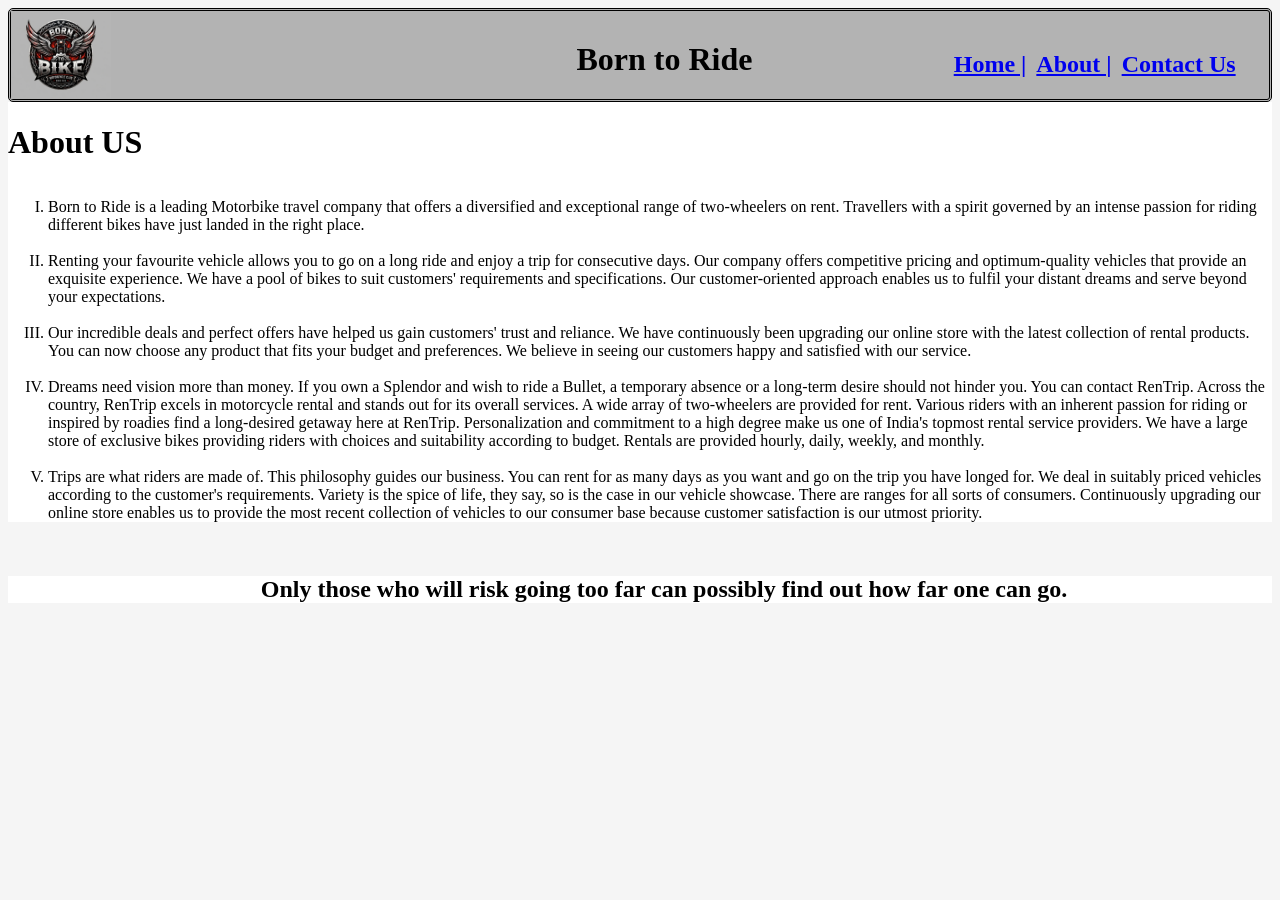
==== about.html @ f097187c "16/10/2026 in push in git" ====
<html>
    <head>
        <title>Bike Rent</title>
        <link rel="stylesheet" href="home.css">
        <link rel="stylesheet" href="about.css">
    </head>
    <body>
        <header>
            <img src="logo.png" alt="my business logo" width="100" height="auto">
            <h1 class="born_to_ride">Born to Ride</h1>
            <a href="home.html" class="home"><h2>Home |</h2></a>
            <a href="about.html" class="about"><h2>About |</h2></a>
            <a href="contact.html" class="contact"><h2>Contact Us</h2></a>
        </header>
        <div>
            <h1 class="About_us">About US</h1>
            <ol type="I">
                <li>Born to Ride is a leading Motorbike travel company that offers a diversified and exceptional range of two-wheelers on rent. Travellers with a spirit governed by an intense passion for riding different bikes have just landed in the right place. </li>
                <br>
                <li>Renting your favourite vehicle allows you to go on a long ride and enjoy a trip for consecutive days. Our company offers competitive pricing and optimum-quality vehicles that provide an exquisite experience. We have a pool of bikes to suit customers' requirements and specifications. Our customer-oriented approach enables us to fulfil your distant dreams and serve beyond your expectations.</li>
                <br>
                <li>Our incredible deals and perfect offers have helped us gain customers' trust and reliance. We have continuously been upgrading our online store with the latest collection of rental products. You can now choose any product that fits your budget and preferences. We believe in seeing our customers happy and satisfied with our service.</li>
                <br>
                <li>Dreams need vision more than money. If you own a Splendor and wish to ride a Bullet, a temporary absence or a long-term desire should not hinder you. You can contact RenTrip.  Across the country, RenTrip excels in motorcycle rental and stands out for its overall services.  A wide array of two-wheelers are provided for rent. Various riders with an inherent passion for riding or inspired by roadies find a long-desired getaway here at RenTrip. Personalization and commitment to a high degree make us one of India's topmost rental service providers. We have a large store of exclusive bikes providing riders with choices and suitability according to budget. Rentals are provided hourly, daily, weekly, and monthly.</li>
                <br>
                <li>Trips are what riders are made of. This philosophy guides our business. You can rent for as many days as you want and go on the trip you have longed for. We deal in suitably priced vehicles according to the customer's requirements. Variety is the spice of life, they say, so is the case in our vehicle showcase. There are ranges for all sorts of consumers.  Continuously upgrading our online store enables us to provide the most recent collection of vehicles to our consumer base because customer satisfaction is our utmost priority.</li>
            </ol>
        </div>
        <br>
        <div>
            <h2 class="only_those_who">Only those who will risk going too far can possibly find out how far one can go.</h2>
        </div>
    </body>
</html>
---- home.css ----
img {
    transition: all 0.3s;
}

img:hover {
    transform: scale(1.05)
}
body {
    background-color: whitesmoke;
}

h3 {
    color: rgb(0, 166, 249);
}

div {
    background-color: white;
}

header {
    display: flex;
    background-color: rgb(179, 179, 179);
    border-width: 3px;
    border-style: double;
    border-radius: 5px;
}

.born_to_ride {
    margin-left: 37%;
    margin-top: 30px;
    transition: all 0.3s;
}

.born_to_ride:hover {
    transform: scale(1.05)
}

.home {
    margin-left: 16%;
    margin-top: 20px;
}

.about {
    margin-top: 20px;
    margin-left: 10px;
}

.contact {
    margin-top: 20px;
    margin-left: 10px;
}

.logo {
    margin-top: 4%;
    height: auto;
    width: 500px;
    margin-left: 31%;
    border-radius: 100px;
    border-width: 3px;
    border-radius: 30px;
    border-style: double;
    box-shadow: 5px 5px 5px 5px black;
}

.rentals {
    text-align: center;
}

.rent {
    text-align: center;
    color: lightslategray;
}

.first_img {
    margin-left: 46%;
}

.choose {
    margin-left: 7.5%;
}

.flexible {
    margin-left: 27%;
    color: lightslategray;
}

.box_1 {
    margin-top: 6%;
    margin-left: 5%;
    display: inline-block;
    border-color: black;
    background-color: wheat;
    border-width: 3px;
    border-style: solid;
    border-radius: 10px;
}

.r15 {
    margin-left: 30%;
}

.star {
    margin-left: 40%;
}

.p {
    margin-left: 10%;
}

.rs {
    display: inline-flex;
    margin-left: 30%;
    background-color: blue;
    padding: 4px;
    color: white;
    box-shadow: 2px 2px 2px 2px black;
    border-radius: 5px;
}

.box_2 {
    margin-top: 6%;
    margin-left: 5%;
    display: inline-block;
    border-color: black;
    background-color: wheat;
    border-width: 3px;
    border-style: solid;
    border-radius: 10px;
}

.sports {
    margin-left: 20%;
}

.box_3 {
    margin-top: 6%;
    margin-left: 5%;
    display: inline-block;
    border-color: black;
    background-color: wheat;
    border-width: 3px;
    border-style: solid;
    border-radius: 10px;
}

.mt {
    margin-left: 40%;
}

.secound_img {
    margin-left: 46%;
}

.why {
    margin-left: 5.5%;
}

.img_1 {
    margin-top: 7%;
    margin-left: 17%;
}

.img_2 {
    margin-top: 7%;
    margin-left: 18%;
}

.img_3 {
    margin-top: 7%;
    margin-left: 18%;
}

.affordable {
    display: inline-flex;
    margin-left: 16.5%;
}

.guaranteed {
    display: inline-flex;
    margin-left: 15.5%;
    color: lightslategray;
}

.choose_a {
    display: inline-flex;
    margin-left: 8.5%;
    color: lightslategray;
}

.our {
    display: inline-flex;
    margin-left: 5%;
    color: lightslategray;
}

.wide {
    margin-left: 17%;
    display: inline-flex;
}

.verified {
    display: inline-flex;
    margin-left: 20.5%;
}

.moneyback {
    display: inline-flex;
    margin-left: 16%;
}

.vehicles {
    display: inline-flex;
    margin-left: 9%;
    color: lightslategray;
}

.every {
    display: inline-flex;
    margin-left: 2%;
    color: lightslategray;
}

.not {
    display: inline-flex;
    margin-left: 2%;
    color: lightslategray;
}

.third_img {
    margin-left: 46%;
}

.how_it_works {
    margin-left: 4.5%;
}

.key_1 {
    display: inline-flex;
    margin-left: 5%;
}

.doat {
    display: inline-flex;
}

.third_font {
    display: inline-flex;
    margin-left: 3%;
}

.add {
    display: inline-flex;
    margin-left: 15.5%;
}

.ride_anywhere {
    display: inline-flex;
    margin-left: 16%;
}

.you_can_search {
    display: inline-flex;
    width: 23%;
}

.easily {
    display: inline-flex;
    margin-left: 3%;
    width: 20%;
}

.find_the_pickup {
    display: inline-flex;
    margin-left: 5%;
}

.we_do_not {
    display: inline-flex;
    margin-left: 8%;
}

.forth_img {
    margin-left: 46%;
}

.motorcycle_tours {
    margin-left: 3%;
}
---- about.css ----
.About_us{
    display: inline-flex;
}

.only_those_who{
    margin-left: 20%;
}
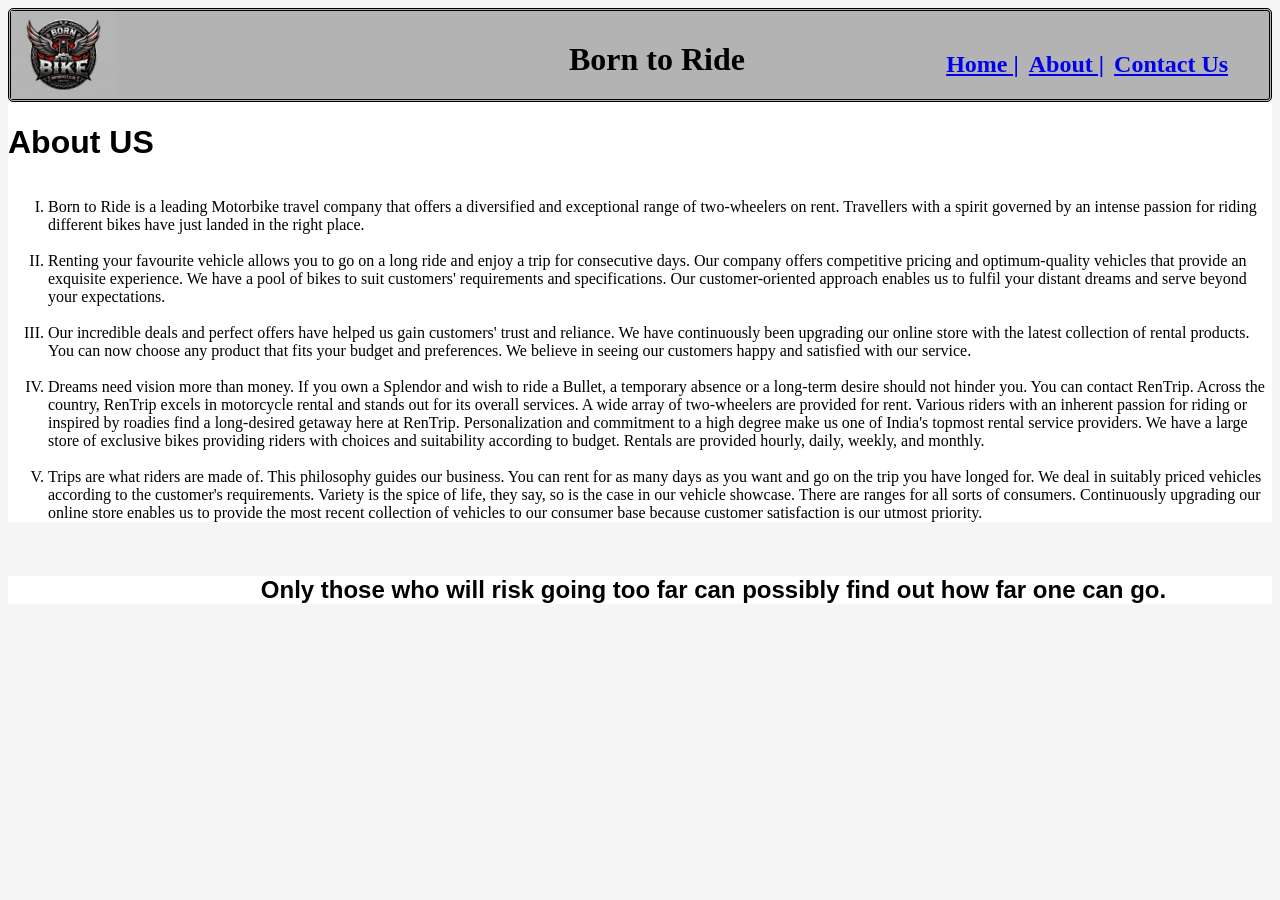
==== commit 6385f25f: "git added 22-10-2026" ====
--- a/about.html
+++ b/about.html
@@ -6,7 +6,7 @@
     </head>
     <body>
         <header>
-            <img src="logo.png" alt="my business logo" width="100" height="auto">
+            <img src="img files/logo.png" alt="my business logo" width="105" height="auto">
             <h1 class="born_to_ride">Born to Ride</h1>
             <a href="home.html" class="home"><h2>Home |</h2></a>
             <a href="about.html" class="about"><h2>About |</h2></a>
--- a/home.css
+++ b/home.css
@@ -26,7 +26,7 @@
 }
 
 .born_to_ride {
-    margin-left: 37%;
+    margin-left: 36%;
     margin-top: 30px;
     transition: all 0.3s;
 }
@@ -115,6 +115,11 @@
     color: white;
     box-shadow: 2px 2px 2px 2px black;
     border-radius: 5px;
+    transition: all 0.2s;
+}
+
+.rs:hover{
+    transform: scale(1.20)
 }
 
 .box_2 {
@@ -285,4 +290,9 @@
 
 .motorcycle_tours {
     margin-left: 3%;
+}
+
+.img_div{
+    display: inline-flex;
+    margin-left: 70px;
 }
--- a/about.css
+++ b/about.css
@@ -1,7 +1,14 @@
 .About_us{
     display: inline-flex;
+    font-family: bold,arial;
 }
 
 .only_those_who{
     margin-left: 20%;
+    font-family:'Franklin Gothic Medium', 'Arial Narrow', Arial, sans-serif;
+}
+
+.image_class{
+    display: inline-flex;
+    padding: 20 0;
 }
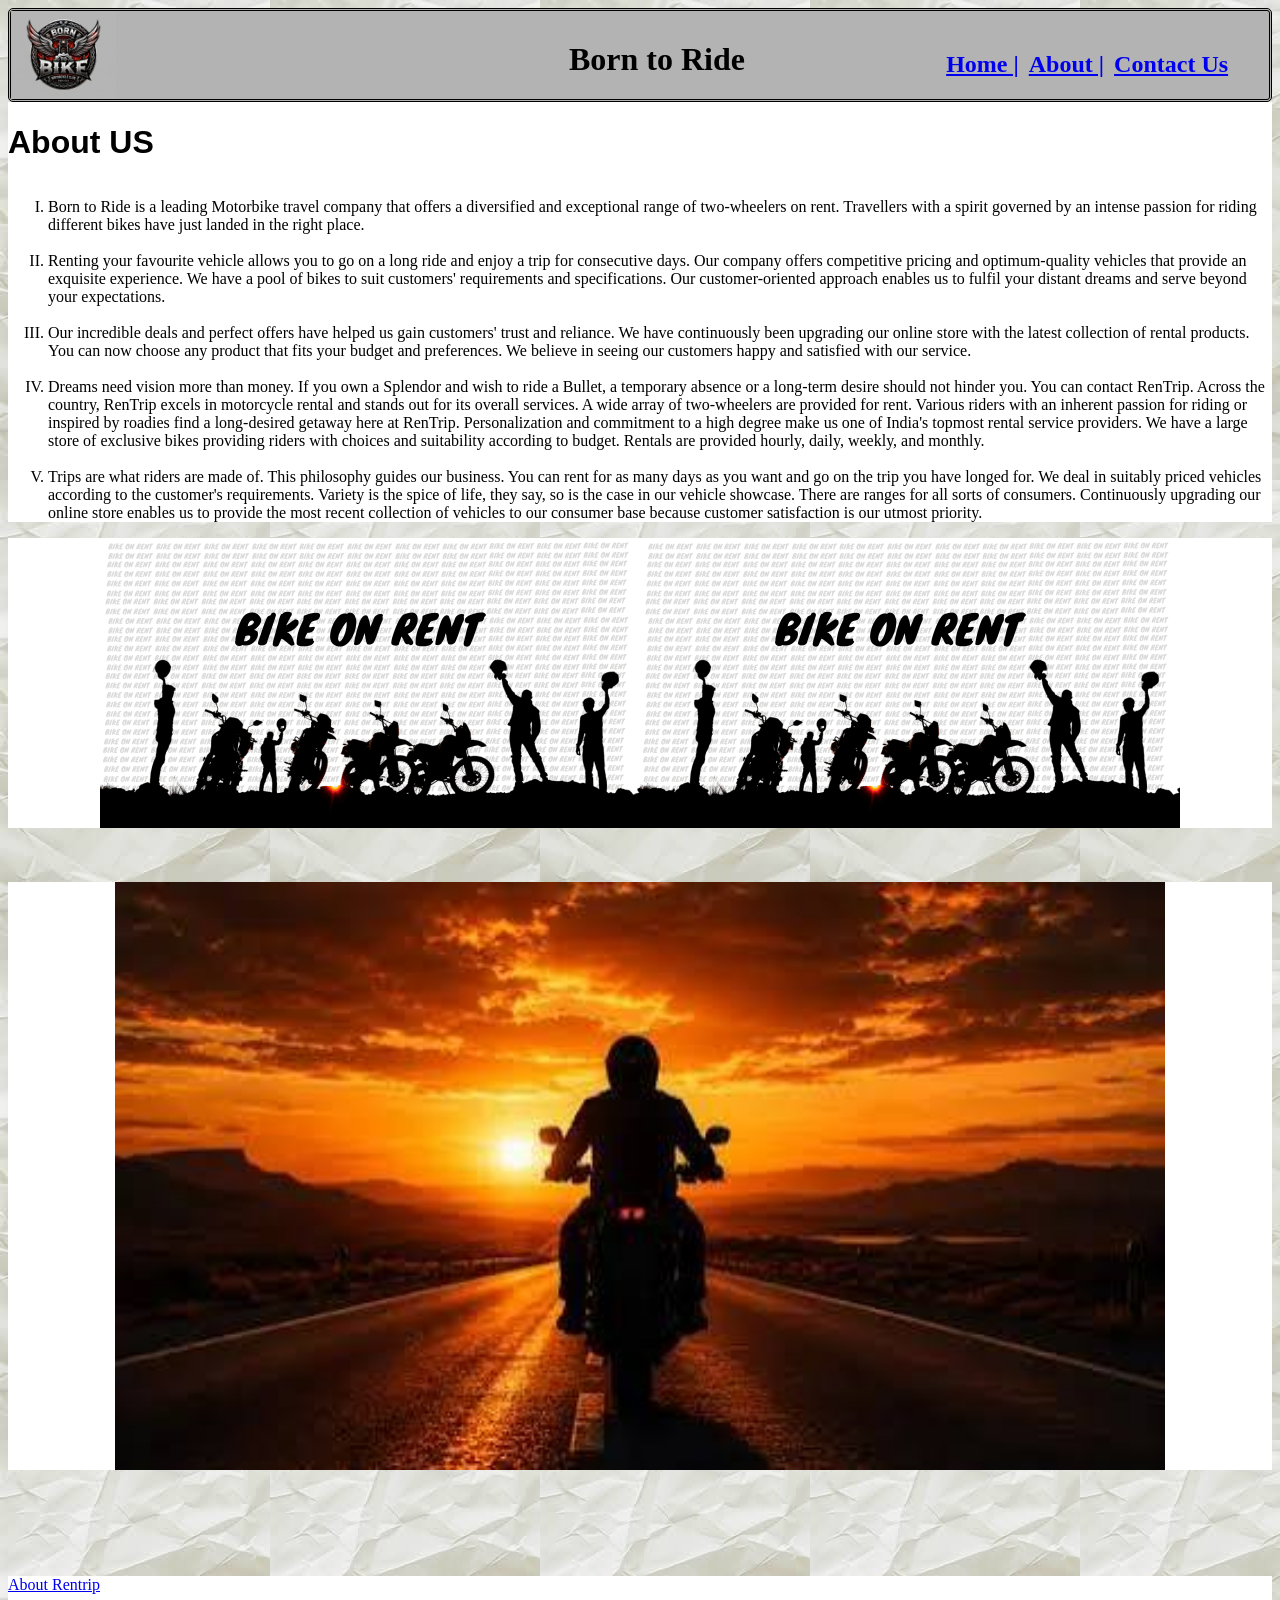
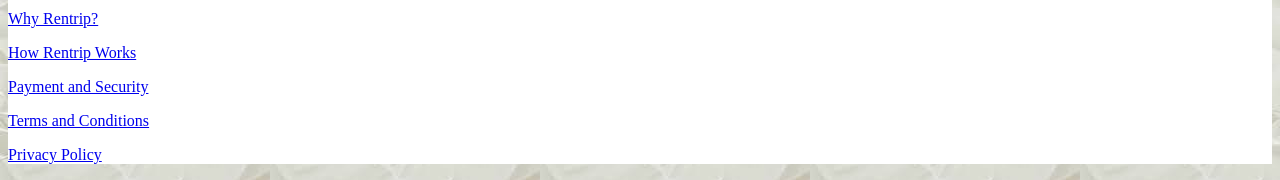
==== commit f6c4a97b: "git commited 26-10-2026" ====
--- a/about.html
+++ b/about.html
@@ -6,7 +6,7 @@
     </head>
     <body>
         <header>
-            <img src="img files/logo.png" alt="my business logo" width="105" height="auto">
+            <img src="img_files/logo.png" alt="my business logo" width="105" height="auto">
             <h1 class="born_to_ride">Born to Ride</h1>
             <a href="home.html" class="home"><h2>Home |</h2></a>
             <a href="about.html" class="about"><h2>About |</h2></a>
@@ -26,9 +26,37 @@
                 <li>Trips are what riders are made of. This philosophy guides our business. You can rent for as many days as you want and go on the trip you have longed for. We deal in suitably priced vehicles according to the customer's requirements. Variety is the spice of life, they say, so is the case in our vehicle showcase. There are ranges for all sorts of consumers.  Continuously upgrading our online store enables us to provide the most recent collection of vehicles to our consumer base because customer satisfaction is our utmost priority.</li>
             </ol>
         </div>
-        <br>
+        <div class="ride_jpg">
+            <img src="about_image_filles/background_image.png" alt="rede.img" width="auto" height="auto">
+            <img src="about_image_filles/background_image.png" alt="rede.img" width="auto" height="auto">
+        </div>
+        <br><br><br>
+        <div class="about_class">
+            <img src="about_image_filles/about.png" alt="about.img" width="83%" height="auto">
+        </div>
         <div>
-            <h2 class="only_those_who">Only those who will risk going too far can possibly find out how far one can go.</h2>
+            <!-- <h2 class="only_those_who">Only those who will risk going too far can possibly find out how far one can go.</h2> -->
+        </div>
+        <br><br><br><br><br>
+        <div>
+            <a href="about.html">
+                <p>About Rentrip</p>
+            </a>
+            <a href="Why_Rentrip.html">
+                <p>Why Rentrip?</p>
+            </a>
+            <a href="How_Rentrip_Works.html">
+                <p>How Rentrip Works</p>
+            </a>
+            <a href="Payment_and_Security.html">
+                <p>Payment and Security</p>
+            </a>
+            <a href="Terms_and_Conditions.html">
+                <p>Terms and Conditions</p>
+            </a>
+            <a href="Privacy_Policy.html">
+                <p>Privacy Policy</p>
+            </a>
         </div>
     </body>
-</html>+</html> 
--- a/home.css
+++ b/home.css
@@ -5,8 +5,11 @@
 img:hover {
     transform: scale(1.05)
 }
+
 body {
     background-color: whitesmoke;
+    overflow-x: hidden;
+    background-image: url("img_files/paper.gif");
 }
 
 h3 {
@@ -48,6 +51,21 @@
 .contact {
     margin-top: 20px;
     margin-left: 10px;
+}
+
+.bg_class {
+    background: url('/background_video_files/relaxbikes.mp4');
+    background-position: center;
+    background-repeat: no-repeat;
+    width: 100%;
+    position: absolute;
+    bottom: 80px;
+}
+
+#myVideo {
+    width: 100%;
+    height: auto;
+    position: relative;
 }
 
 .logo {
@@ -64,11 +82,13 @@
 
 .rentals {
     text-align: center;
+    color: white;
 }
 
 .rent {
     text-align: center;
-    color: lightslategray;
+    color:wheat;
+    font-size: medium;
 }
 
 .first_img {
@@ -116,9 +136,10 @@
     box-shadow: 2px 2px 2px 2px black;
     border-radius: 5px;
     transition: all 0.2s;
-}
-
-.rs:hover{
+    cursor: pointer;
+}
+
+.rs:hover {
     transform: scale(1.20)
 }
 
@@ -292,7 +313,97 @@
     margin-left: 3%;
 }
 
-.img_div{
+.img_div {
     display: inline-flex;
     margin-left: 70px;
+}
+
+.fifth_img {
+    margin-left: 46%;
+}
+
+.select_got {
+    width: 70%;
+    margin-left: 15%;
+    padding: 10px;
+    border-color: black;
+    background-color: wheat;
+    border-width: 2px;
+    border-style: double;
+    border-radius: 7px;
+}
+
+.br_line {
+    margin-bottom: 10%;
+}
+
+.sixth_img {
+    margin-left: 46%;
+}
+
+.rent_products_in {
+    margin-left: 6.5%;
+}
+
+.ahamadabad {
+    border-radius: 50%;
+    width: 125px;
+    padding: 5px;
+    margin-left: 5.5%;
+}
+
+.name_class {
+    display: inline-flex;
+}
+
+.Ahmedabad_class {
+    margin-left: 17.5%;
+}
+
+.Bangalore_class {
+    margin-left: 25%;
+}
+
+.indore_class {
+    margin-left: 30%;
+}
+
+.Chandigarh_class {
+    margin-left: 29%;
+}
+
+.Chennai_class {
+    margin-left: 26%;
+}
+
+.coimbatore_class {
+    margin-left: 28%;
+}
+
+.jaipur_class {
+    margin-left: 33%;
+}
+
+.guwahati_class {
+    margin-left: 48%;
+}
+
+.mumbai_class {
+    margin-left: 43%;
+}
+
+.pune_class {
+    margin-left: 52%;
+}
+
+.kolkata_class {
+    margin-left: 52%;
+}
+
+.goa_class {
+    margin-left: 53%;
+}
+
+.name_class-2 {
+    display: inline-flex;
 }
--- a/about.css
+++ b/about.css
@@ -1,14 +1,20 @@
-.About_us{
+.About_us {
     display: inline-flex;
-    font-family: bold,arial;
+    font-family: bold, arial;
 }
 
-.only_those_who{
+.only_those_who {
     margin-left: 20%;
-    font-family:'Franklin Gothic Medium', 'Arial Narrow', Arial, sans-serif;
+    font-family: 'Franklin Gothic Medium', 'Arial Narrow', Arial, sans-serif;
 }
 
-.image_class{
-    display: inline-flex;
-    padding: 20 0;
+.ride_jpg{
+    display: flex;
+    justify-content:center;
+}
+
+.about_class{
+    display:flex;
+    justify-content: center;
+    align-items: center;
 }
